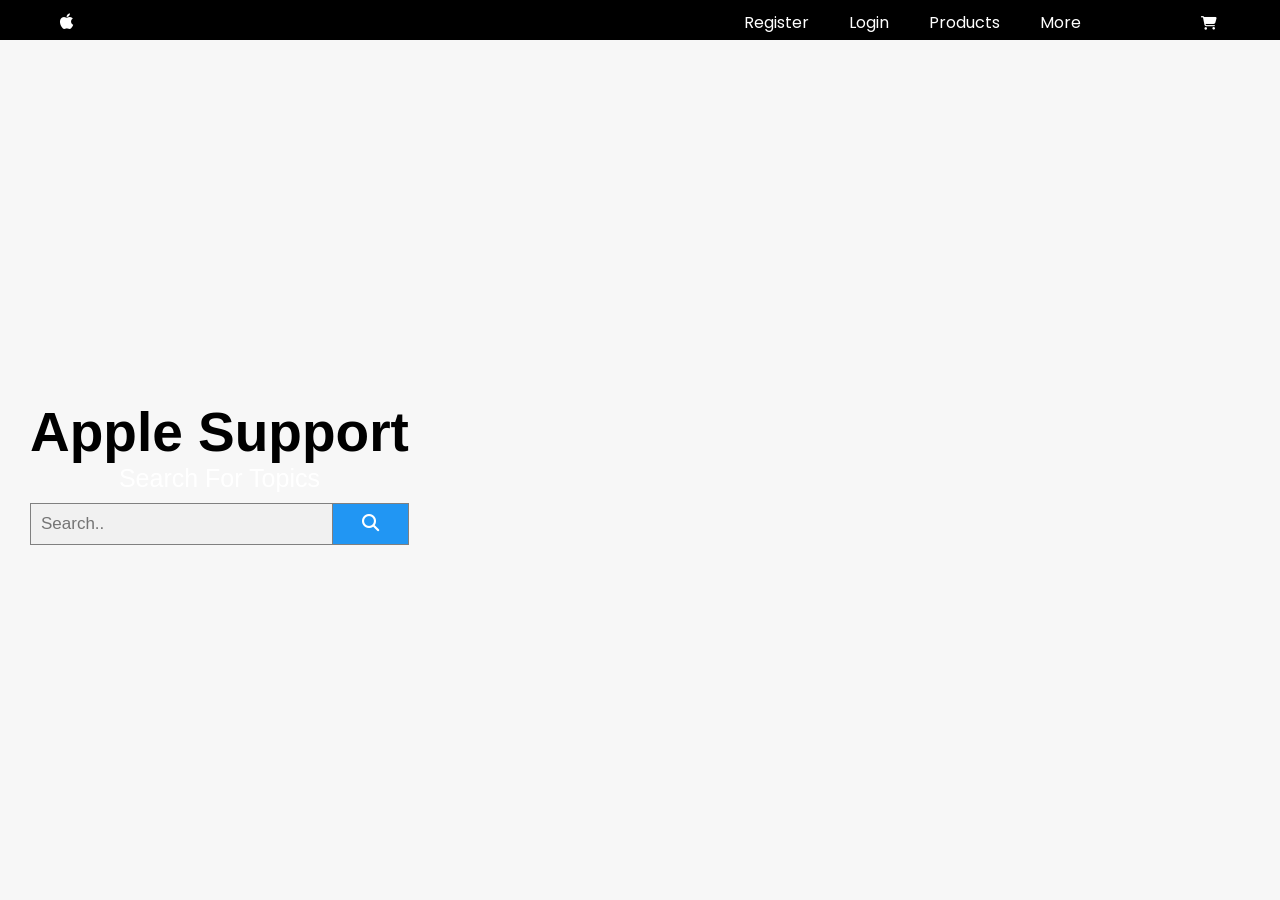
==== contact.html @ ace798bc "Add files via upload" ====
<!DOCTYPE html>
<html lang="en">
<head>
    <meta charset="UTF-8">
    <meta http-equiv="X-UA-Compatible" content="IE=edge">
    <meta name="viewport" content="width=device-width, initial-scale=1.0">
    <link rel="stylesheet" href="https://cdnjs.cloudflare.com/ajax/libs/font-awesome/6.1.2/css/all.min.css" integrity="sha512-1sCRPdkRXhBV2PBLUdRb4tMg1w2YPf37qatUFeS7zlBy7jJI8Lf4VHwWfZZfpXtYSLy85pkm9GaYVYMfw5BC1A==" crossorigin="anonymous" referrerpolicy="no-referrer" />
    <link rel="stylesheet" href="contact.css">
    <title>Contact</title>
</head>
<body>
    <header>
        <ul>
            <li class="logo"><a href="index.html"><i class="fa-brands fa-apple"></i></a></li>
            <li><a href="signUp.html" target="_blank">Register</a></li>
            <li><a href="login.html"  target="_blank">Login</a></li>
            <li><a href="products.html" target="_blank">Products</a></li>
            <li><a href="UTunes.html"  target="_blank">More</a></li>
            <li class="cart"><a href="#"><i class="fas fa-cart-shopping"></i></a></li>
        </ul>
        <div class="support">
            <h1>Apple Support</h1>
            <p>Search For Topics</p>
            <form class="example" action="action_page.php">
                <input type="text" placeholder="Search.." name="search">
                <button type="submit"><i class="fa fa-search"></i></button>
              </form>
        </div>
      </header>
</body>
</html>
---- contact.css ----
@import url('https://fonts.googleapis.com/css2?family=Poppins:ital,wght@0,100;0,200;0,300;0,400;0,500;0,600;0,700;0,800;0,900;1,100;1,200;1,300;1,400;1,500;1,600;1,700;1,800;1,900&display=swap');

* {
	box-sizing: border-box;
    margin: 0;
    padding: 0;
}

body {
	background-color: #f7f7f7;
}

ul {
    background-color: #000;
    color: #fff;
    width: 100%;
    height: 40px;
    display: flex;
    position: fixed;
    top: 0;
    left: 0;
}

ul li {
    margin: 10px 20px;
    list-style: none;
    transition: color 1s;
    cursor: pointer;
    font-family: 'Poppins', sans-serif;
}

li:hover {
    color: aqua;
}

.side {
    display: flex;
    margin-left: 120px;
}

a {
    text-decoration: none;
    color: #fff;
}

a:hover {
    color: aqua;
}


.fa-apple {
    color: #fff;
    padding-left: 2.2em;
    padding-right: 35em;
    font-size: 18px;
}


.fa-cart-shopping {
    color: #fff;
    font-size: 14px;
    margin-left: 80px;
}

header {
    height: 100%;
	width: 100%;
    background-image: url('https://images.pexels.com/photos/813940/pexels-photo-813940.jpeg?auto=compress&cs=tinysrgb&w=1260&h=750&dpr=2');
    background-size: cover;
	background-position: center;
	position: absolute;
	top: 0;
	left: 0;
    font-family: 'Open Sans', sans-serif;
}

h1 {
    z-index: 10;
    color: #fff;
    font-size: 55px;
    letter-spacing: 1.2;
    color: #000;
}

.support {
    position: absolute;
    top: 400px;
    left: 30px;
}

p {
    font-size: 25px;
    color: #fff;
    text-align: center;
    margin-bottom: 10px;
}

form.example input[type=text] {
    padding: 10px;
    font-size: 17px;
    border: 1px solid grey;
    float: left;
    width: 80%;
    background: #f1f1f1;
  }
  
 
  form.example button {
    float: left;
    width: 20%;
    padding: 10px;
    background: #2196F3;
    color: white;
    font-size: 17px;
    border: 1px solid grey;
    border-left: none; 
    cursor: pointer;
  }
  
  form.example button:hover {
    background: #0b7dda;
  }
  
 
  form.example::after {
    content: "";
    clear: both;
    display: table;
  }
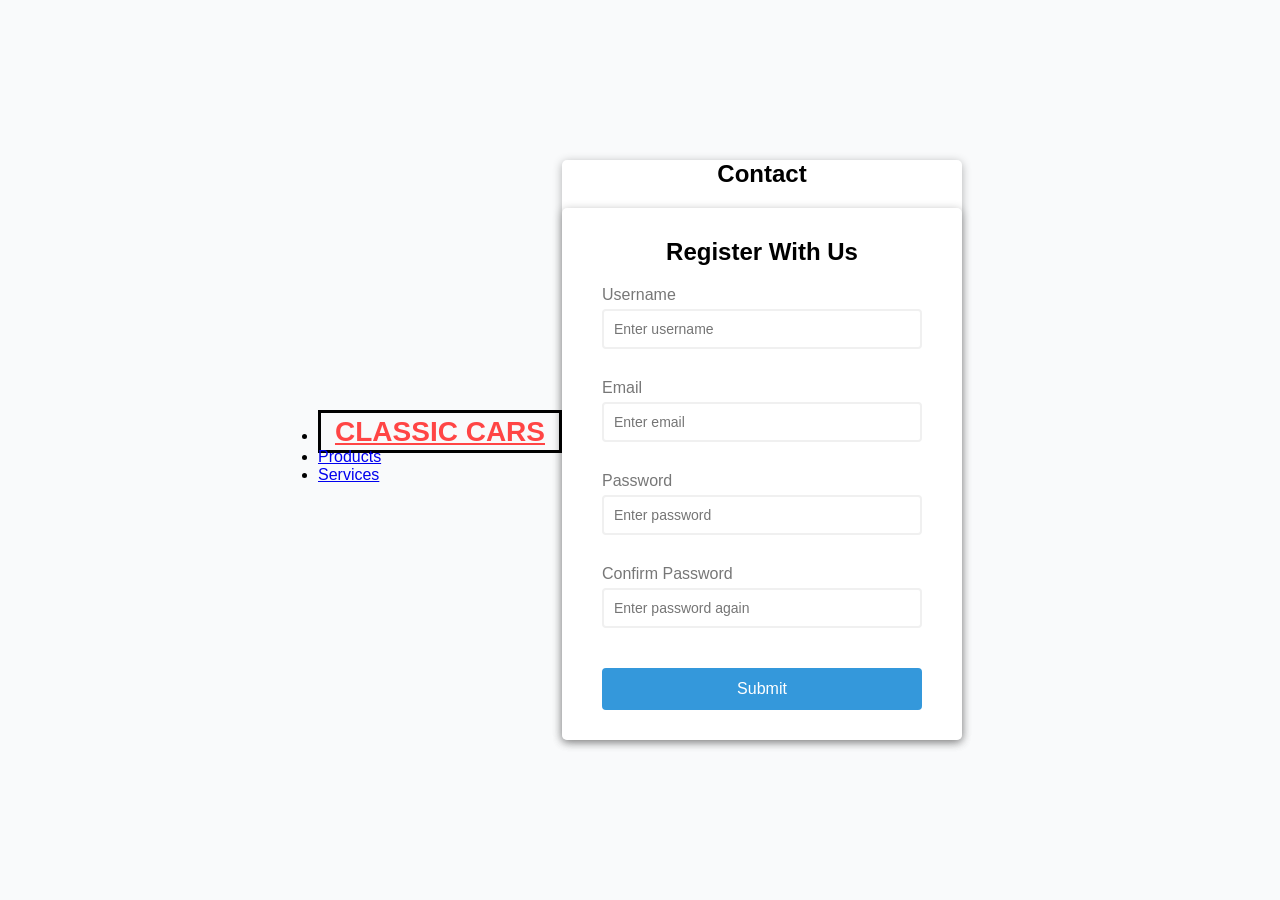
==== commit 3932dc14: "Add files via upload" ====
--- a/contact.html
+++ b/contact.html
@@ -4,28 +4,55 @@
     <meta charset="UTF-8">
     <meta http-equiv="X-UA-Compatible" content="IE=edge">
     <meta name="viewport" content="width=device-width, initial-scale=1.0">
-    <link rel="stylesheet" href="https://cdnjs.cloudflare.com/ajax/libs/font-awesome/6.1.2/css/all.min.css" integrity="sha512-1sCRPdkRXhBV2PBLUdRb4tMg1w2YPf37qatUFeS7zlBy7jJI8Lf4VHwWfZZfpXtYSLy85pkm9GaYVYMfw5BC1A==" crossorigin="anonymous" referrerpolicy="no-referrer" />
+    <link rel="stylesheet" href="https://cdnjs.cloudflare.com/ajax/libs/font-awesome/5.15.3/css/all.min.css" integrity="sha512-iBBXm8fW90+nuLcSKlbmrPcLa0OT92xO1BIsZ+ywDWZCvqsWgccV3gFoRBv0z+8dLJgyAHIhR35VZc2oM/gI1w==" crossorigin="anonymous" referrerpolicy="no-referrer" />
     <link rel="stylesheet" href="contact.css">
-    <title>Contact</title>
+    <title>contact</title>
 </head>
 <body>
-    <header>
-        <ul>
-            <li class="logo"><a href="index.html"><i class="fa-brands fa-apple"></i></a></li>
-            <li><a href="signUp.html" target="_blank">Register</a></li>
-            <li><a href="login.html"  target="_blank">Login</a></li>
-            <li><a href="products.html" target="_blank">Products</a></li>
-            <li><a href="UTunes.html"  target="_blank">More</a></li>
-            <li class="cart"><a href="#"><i class="fas fa-cart-shopping"></i></a></li>
+    <nav>
+        <ul class="main-menu">
+          <li><a href="index.html" class="logo">Classic Cars</a></li>
+          <li><a href="products.html">Products</a></li>
+          <li><a href="services.html">Services</a></li>
         </ul>
-        <div class="support">
-            <h1>Apple Support</h1>
-            <p>Search For Topics</p>
-            <form class="example" action="action_page.php">
-                <input type="text" placeholder="Search.." name="search">
-                <button type="submit"><i class="fa fa-search"></i></button>
-              </form>
-        </div>
-      </header>
+      </nav>
+    <div class="container">
+
+            <h2>Contact</h2>
+        
+            <div class="container">
+                <form id="form" class="form">
+                  <h2>Register With Us</h2>
+                  <div class="form-control">
+                    <label for="username">Username</label>
+                    <input type="text" id="username" placeholder="Enter username" />
+                    <small>Error message</small>
+                  </div>
+                  <div class="form-control">
+                    <label for="email">Email</label>
+                    <input type="text" id="email" placeholder="Enter email" />
+                    <small>Error message</small>
+                  </div>
+                  <div class="form-control">
+                    <label for="password">Password</label>
+                    <input type="password" id="password" placeholder="Enter password" />
+                    <small>Error message</small>
+                  </div>
+                  <div class="form-control">
+                    <label for="password2">Confirm Password</label>
+                    <input
+                      type="password"
+                      id="password2"
+                      placeholder="Enter password again"
+                    />
+                    <small>Error message</small>
+                  </div>
+                  <button type="submit">Submit</button>
+                </form>
+              </div>
+          
+             
+    
+  <script src="contact.js"></script>  
 </body>
 </html>
--- a/contact.css
+++ b/contact.css
@@ -1,133 +1,116 @@
-@import url('https://fonts.googleapis.com/css2?family=Poppins:ital,wght@0,100;0,200;0,300;0,400;0,500;0,600;0,700;0,800;0,900;1,100;1,200;1,300;1,400;1,500;1,600;1,700;1,800;1,900&display=swap');
+:root {
+    --primary: #ff4545;
+    --white: #fff;
+    --black: #000;
+    --grey1: #3a3b3c;
+    --grey2: #828282;
+    --blue: #007bff;
+}
+
+
+@import url('https://fonts.googleapis.com/css?family=Open+Sans&display=swap');
+
+:root {
+  --success-color: #2ecc71;
+  --error-color: #e74c3c;
+}
 
 * {
-	box-sizing: border-box;
-    margin: 0;
-    padding: 0;
+  box-sizing: border-box;
+  padding: 0;
+  margin: 0;
 }
 
 body {
-	background-color: #f7f7f7;
+  background-color: #f9fafb;
+  font-family: 'Open Sans', sans-serif;
+  display: flex;
+  align-items: center;
+  justify-content: center;
+  min-height: 100vh;
+  margin: 0;
 }
 
-ul {
-    background-color: #000;
-    color: #fff;
-    width: 100%;
-    height: 40px;
-    display: flex;
-    position: fixed;
-    top: 0;
-    left: 0;
+.logo {
+    text-transform: uppercase;
+    border: 3.5px solid var(--black);
+    color: var(--primary); 
+    font-size: 1.75rem;
+    font-weight: bold;
+    padding: .1em .5em;
+} 
+
+.container {
+  background-color: #fff;
+  border-radius: 5px;
+  box-shadow: 0 2px 10px rgba(0, 0, 0, 0.3);
+  width: 400px;
 }
 
-ul li {
-    margin: 10px 20px;
-    list-style: none;
-    transition: color 1s;
-    cursor: pointer;
-    font-family: 'Poppins', sans-serif;
+h2 {
+  text-align: center;
+  margin: 0 0 20px;
 }
 
-li:hover {
-    color: aqua;
+.form {
+  padding: 30px 40px;
 }
 
-.side {
-    display: flex;
-    margin-left: 120px;
+.form-control {
+  margin-bottom: 10px;
+  padding-bottom: 20px;
+  position: relative;
 }
 
-a {
-    text-decoration: none;
-    color: #fff;
+.form-control label {
+  color: #777;
+  display: block;
+  margin-bottom: 5px;
 }
 
-a:hover {
-    color: aqua;
+.form-control input {
+  border: 2px solid #f0f0f0;
+  border-radius: 4px;
+  display: block;
+  width: 100%;
+  padding: 10px;
+  font-size: 14px;
 }
 
-
-.fa-apple {
-    color: #fff;
-    padding-left: 2.2em;
-    padding-right: 35em;
-    font-size: 18px;
+.form-control input:focus {
+  outline: 0;
+  border-color: #777;
 }
 
-
-.fa-cart-shopping {
-    color: #fff;
-    font-size: 14px;
-    margin-left: 80px;
+.form-control.success input {
+  border-color: var(--success-color);
 }
 
-header {
-    height: 100%;
-	width: 100%;
-    background-image: url('https://images.pexels.com/photos/813940/pexels-photo-813940.jpeg?auto=compress&cs=tinysrgb&w=1260&h=750&dpr=2');
-    background-size: cover;
-	background-position: center;
-	position: absolute;
-	top: 0;
-	left: 0;
-    font-family: 'Open Sans', sans-serif;
+.form-control.error input {
+  border-color: var(--error-color);
 }
 
-h1 {
-    z-index: 10;
-    color: #fff;
-    font-size: 55px;
-    letter-spacing: 1.2;
-    color: #000;
+.form-control small {
+  color: var(--error-color);
+  position: absolute;
+  bottom: 0;
+  left: 0;
+  visibility: hidden;
 }
 
-.support {
-    position: absolute;
-    top: 400px;
-    left: 30px;
+.form-control.error small {
+  visibility: visible;
 }
 
-p {
-    font-size: 25px;
-    color: #fff;
-    text-align: center;
-    margin-bottom: 10px;
+.form button {
+  cursor: pointer;
+  background-color: #3498db;
+  border: 2px solid #3498db;
+  border-radius: 4px;
+  color: #fff;
+  display: block;
+  font-size: 16px;
+  padding: 10px;
+  margin-top: 20px;
+  width: 100%;
 }
-
-form.example input[type=text] {
-    padding: 10px;
-    font-size: 17px;
-    border: 1px solid grey;
-    float: left;
-    width: 80%;
-    background: #f1f1f1;
-  }
-  
- 
-  form.example button {
-    float: left;
-    width: 20%;
-    padding: 10px;
-    background: #2196F3;
-    color: white;
-    font-size: 17px;
-    border: 1px solid grey;
-    border-left: none; 
-    cursor: pointer;
-  }
-  
-  form.example button:hover {
-    background: #0b7dda;
-  }
-  
- 
-  form.example::after {
-    content: "";
-    clear: both;
-    display: table;
-  }
-
-
-
-
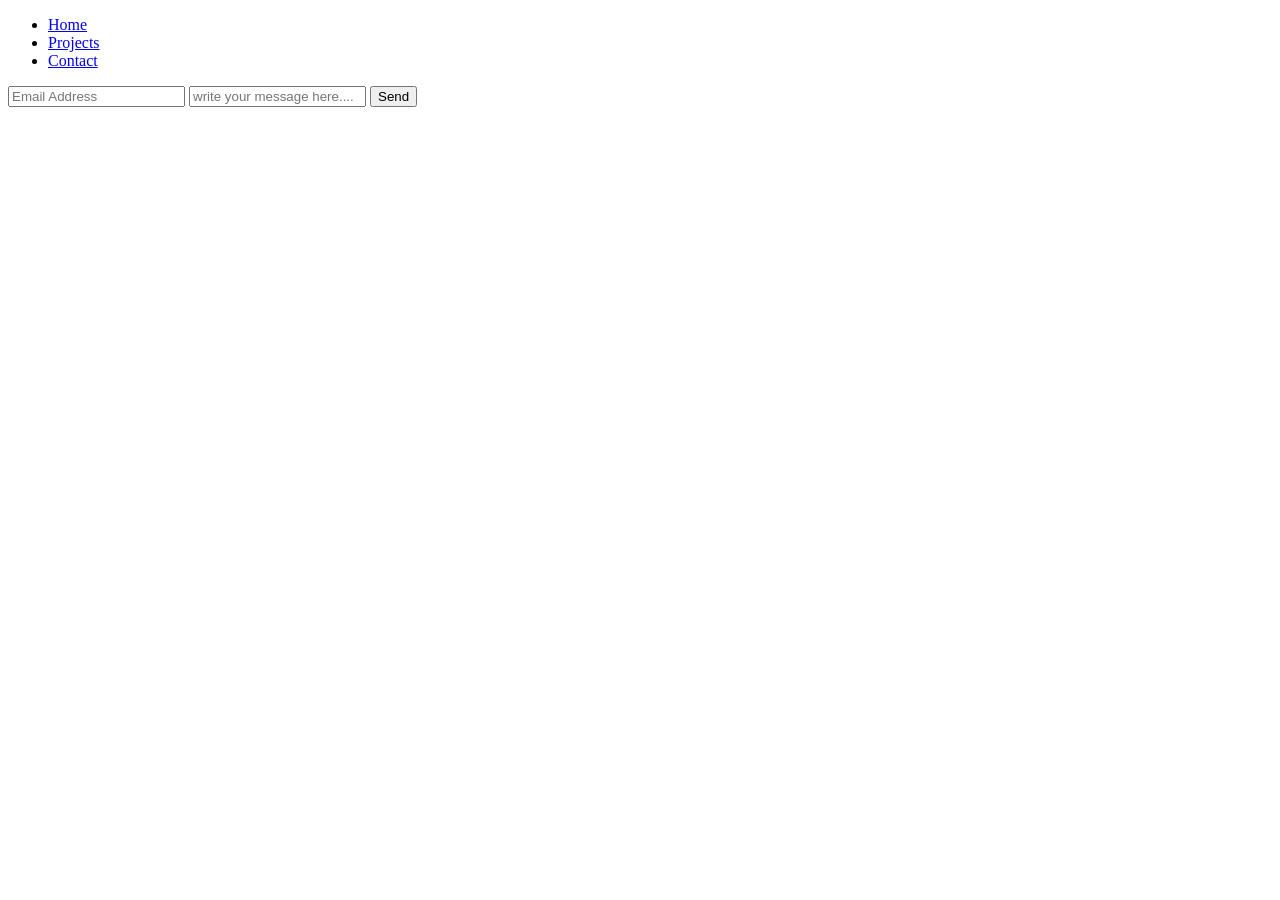
==== commit d8811c72: "Add files via upload" ====
--- a/contact.html
+++ b/contact.html
@@ -9,50 +9,46 @@
     <title>contact</title>
 </head>
 <body>
-    <nav>
         <ul class="main-menu">
-          <li><a href="index.html" class="logo">Classic Cars</a></li>
-          <li><a href="products.html">Products</a></li>
-          <li><a href="services.html">Services</a></li>
+          <li><a href="index.html">Home</a></li>
+          <li><a href="projects.html">Projects</a></li>
+          <li><a href="contact.html"><span>Contact</span></a></li>
         </ul>
-      </nav>
     <div class="container">
 
-            <h2>Contact</h2>
+            <!--<h2>Contact</h2>
         
-            <div class="container">
-                <form id="form" class="form">
-                  <h2>Register With Us</h2>
-                  <div class="form-control">
-                    <label for="username">Username</label>
-                    <input type="text" id="username" placeholder="Enter username" />
-                    <small>Error message</small>
-                  </div>
-                  <div class="form-control">
-                    <label for="email">Email</label>
-                    <input type="text" id="email" placeholder="Enter email" />
-                    <small>Error message</small>
-                  </div>
-                  <div class="form-control">
-                    <label for="password">Password</label>
-                    <input type="password" id="password" placeholder="Enter password" />
-                    <small>Error message</small>
-                  </div>
-                  <div class="form-control">
-                    <label for="password2">Confirm Password</label>
-                    <input
-                      type="password"
-                      id="password2"
-                      placeholder="Enter password again"
-                    />
-                    <small>Error message</small>
-                  </div>
-                  <button type="submit">Submit</button>
-                </form>
-              </div>
-          
-             
+        <form id="form" class="form">
+            <div class="form-control">
+                <label for="name">Name</label>
+                <input type="name" id="name" />
+                <label for="username">Email</label>
+                <input type="email" id="email" />
+                <i class="fas fa-check-circle"></i>
+                <i class="fas fa-exclamation-circle"></i>
+                <small>Error message</small>
+            </div>
+            <div class="form-control">
+                <label for="username">message</label>
+                <textarea name="message" rows="10" cols="30">
+                    Write Your Message.....
+                    </textarea>
+                <i class="fas fa-check-circle"></i>
+                <i class="fas fa-exclamation-circle"></i>
+                <small>message</small>
+            </div>
+            <button>Submit</button>
+        </form> -->
+        <form action="https://formsubmit.co/carpentercynthiam@gmail.com" method="POST">
+            <input type="email" name="email" placeholder="Email Address" required>
+            <input type="hidden" name="_next" value="mywebdevportfolio.tech/thanks.html">
+            <input type="text" name="message" placeholder="write your message here...." required>
+            <button type="submit">Send</button>
+       </form>
+    </div>
+    </div>
     
   <script src="contact.js"></script>  
 </body>
+
 </html>
